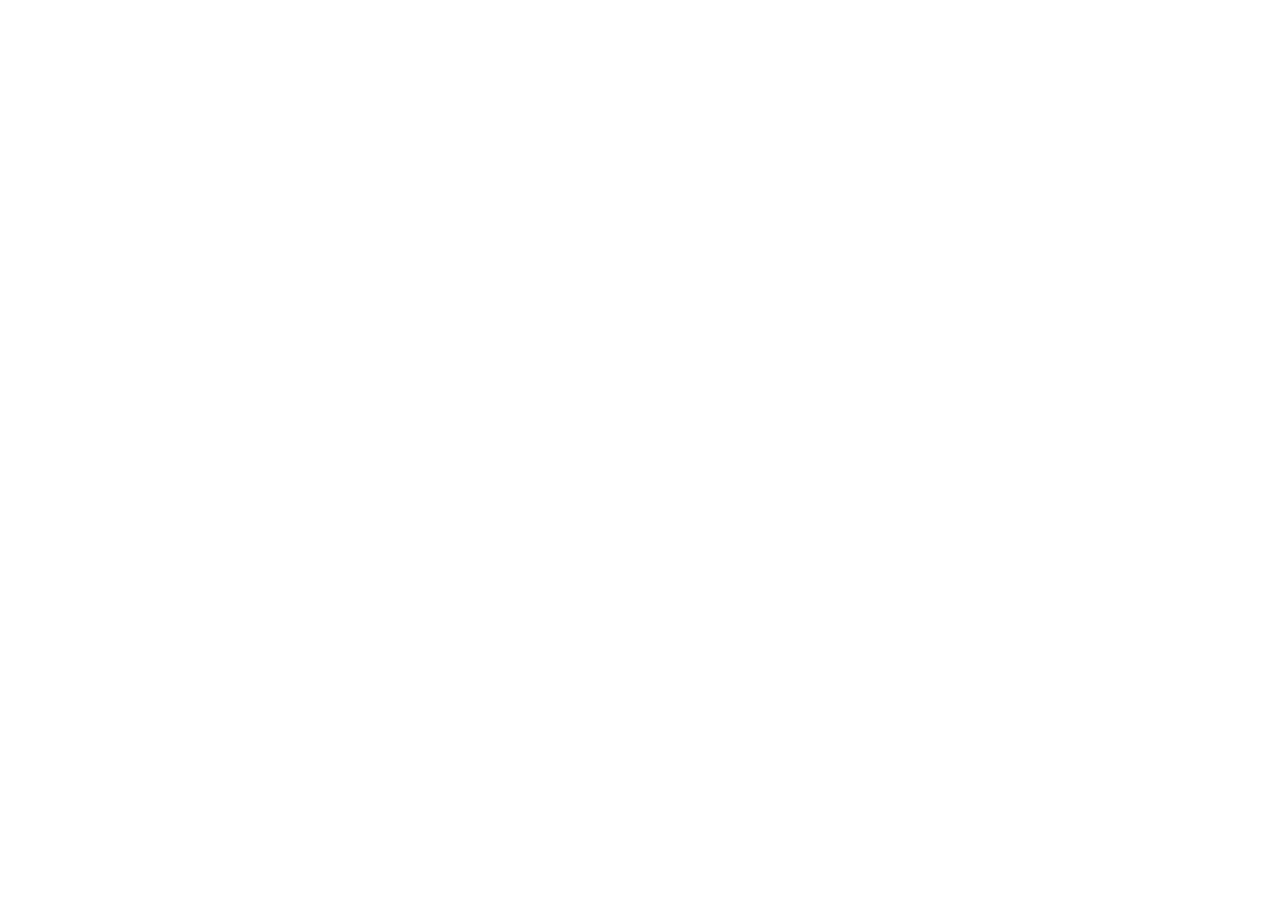
==== lab-a/index.html @ 4aac4d90 "init" ====
<!doctype html>
<html lang="en">
<head>
    <meta charset="UTF-8">
    <meta name="viewport" content="width=device-width, initial-scale=1">
    <title>Imie Nazwisko (00000) - AI LAB A</title>

    <script src="//wi.arturk.pl/zen-style.js.php?styles[]=style-1&styles[]=style-2" defer></script>
</head>
<body>

</body>
</html>
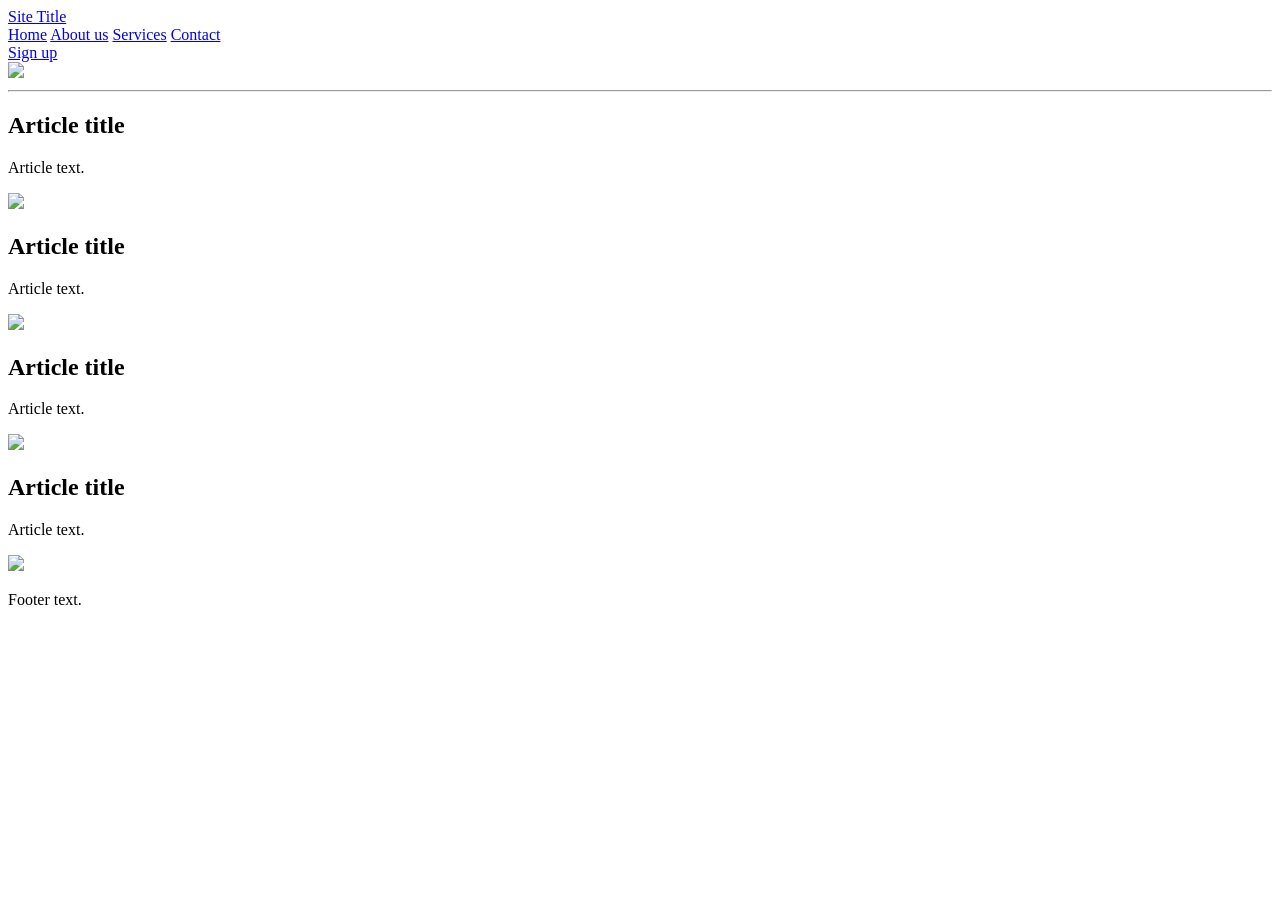
==== commit e949a370: "lab-d" ====
--- a/lab-a/index.html
+++ b/lab-a/index.html
@@ -8,6 +8,61 @@
     <script src="//wi.arturk.pl/zen-style.js.php?styles[]=style-1&styles[]=style-2" defer></script>
 </head>
 <body>
+    <div class="screen">
+        <header class="topbar">
+            <a class="topbar-title" href="#">Site Title</a>
+            <nav class="topbar-nav">
+                <a href="#">Home</a>
+                <a href="#">About us</a>
+                <a href="#">Services</a>
+                <a href="#">Contact</a>
+            </nav>
+            <a class="topbar-signup" href="#">Sign up</a>
+        </header>
 
+        <section class="poster">
+            <img class="poster-image" src="assets/poster.png">
+        </section>
+    </div>
+
+    <hr class="separator">
+
+    <main class="articles">
+        <article class="article">
+            <div class="article-text">
+                <h2>Article title</h2>
+                <p>Article text.</p>
+            </div>
+            <img class="article-image" src="assets/placeholder.svg">
+        </article>
+
+        <article class="article">
+            <div class="article-text">
+                <h2>Article title</h2>
+                <p>Article text.</p>
+            </div>
+            <img class="article-image" src="assets/placeholder.svg">
+        </article>
+
+        <article class="article">
+            <div class="article-text">
+                <h2>Article title</h2>
+                <p>Article text.</p>
+            </div>
+            <img class="article-image" src="assets/placeholder.svg">
+        </article>
+
+        <article class="article">
+            <div class="article-text">
+                <h2>Article title</h2>
+                <p>Article text.</p>
+            </div>
+            <img class="article-image" src="assets/placeholder.svg">
+        </article>
+    </main>
+
+    <footer class="footer">
+        <p>Footer text.</p>
+    </footer>
 </body>
 </html>
